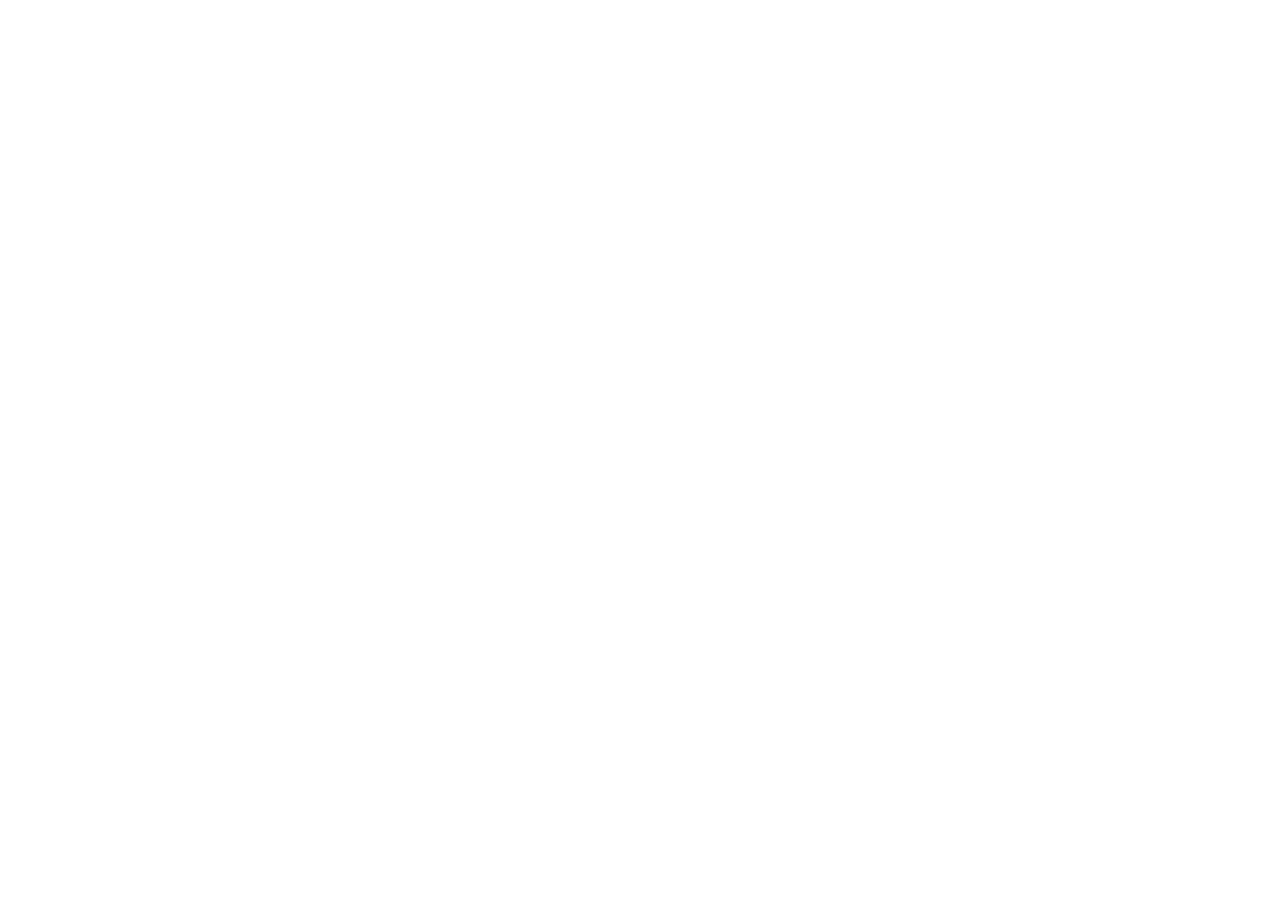
==== public/index.html @ e20b08b9 "[Todo]: Adding html on server" ====
<!DOCTYPE html>
<html lang="en">
  <head>
    <meta charset="UTF-8" />
    <meta name="viewport" content="width=device-width, initial-scale=1.0" />
    <title>Dashboard</title>
  </head>
  <body>
    <script>
      fetch(
        "http://127.0.0.1:8080/request?url=https://mbsdsc2023-cid.github.io/sample-site&page_cnt=1"
      ).then((res) => console.log(res));
    </script>
  </body>
</html>
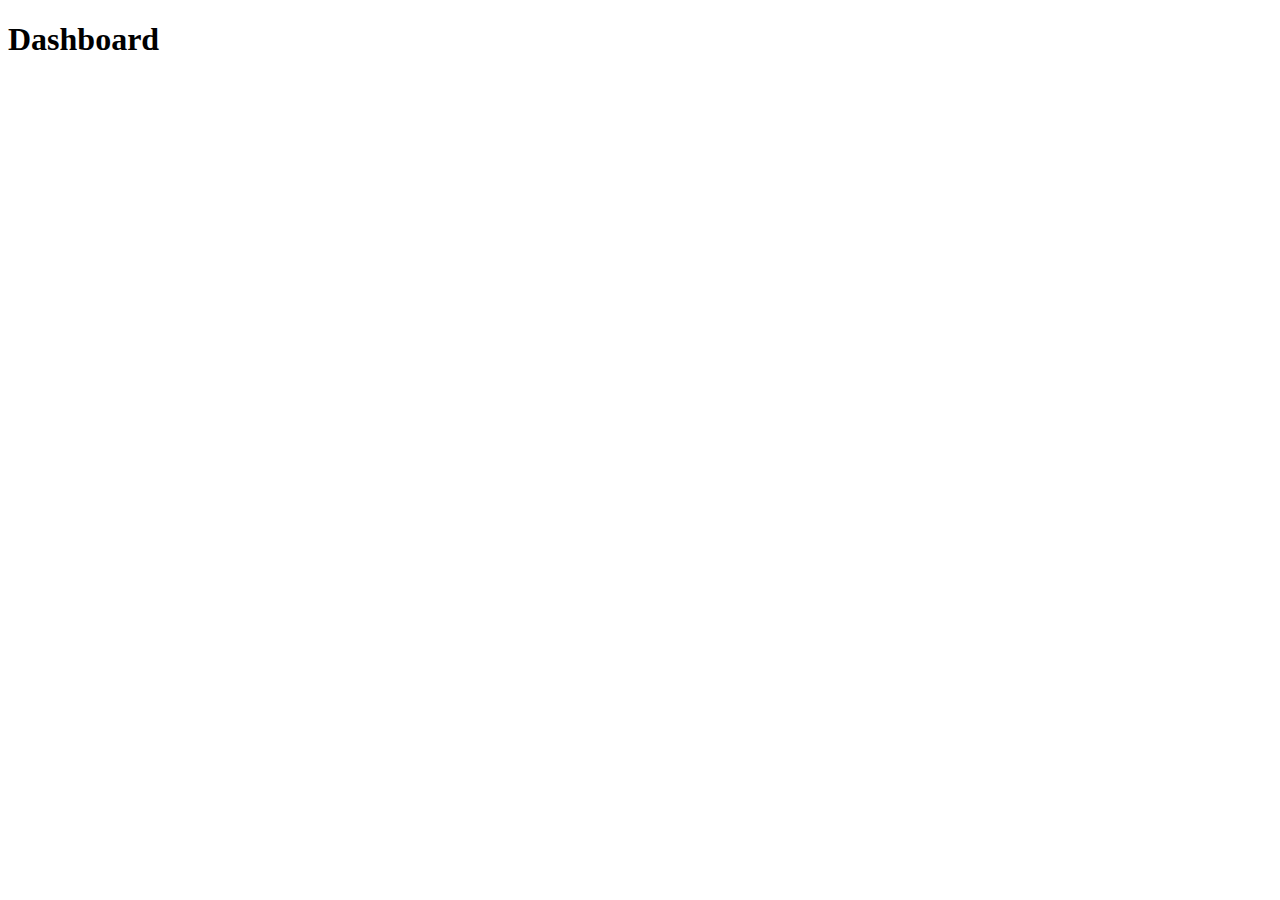
==== commit bdc6b4ac: "[Fix]: Fixed html" ====
--- a/public/index.html
+++ b/public/index.html
@@ -9,7 +9,8 @@
     <script>
       fetch(
         "http://127.0.0.1:8080/request?url=https://mbsdsc2023-cid.github.io/sample-site&page_cnt=1"
-      ).then((res) => console.log(res));
+      ).then((res) => console.log(res.json()));
     </script>
+    <h1>Dashboard</h1>
   </body>
 </html>
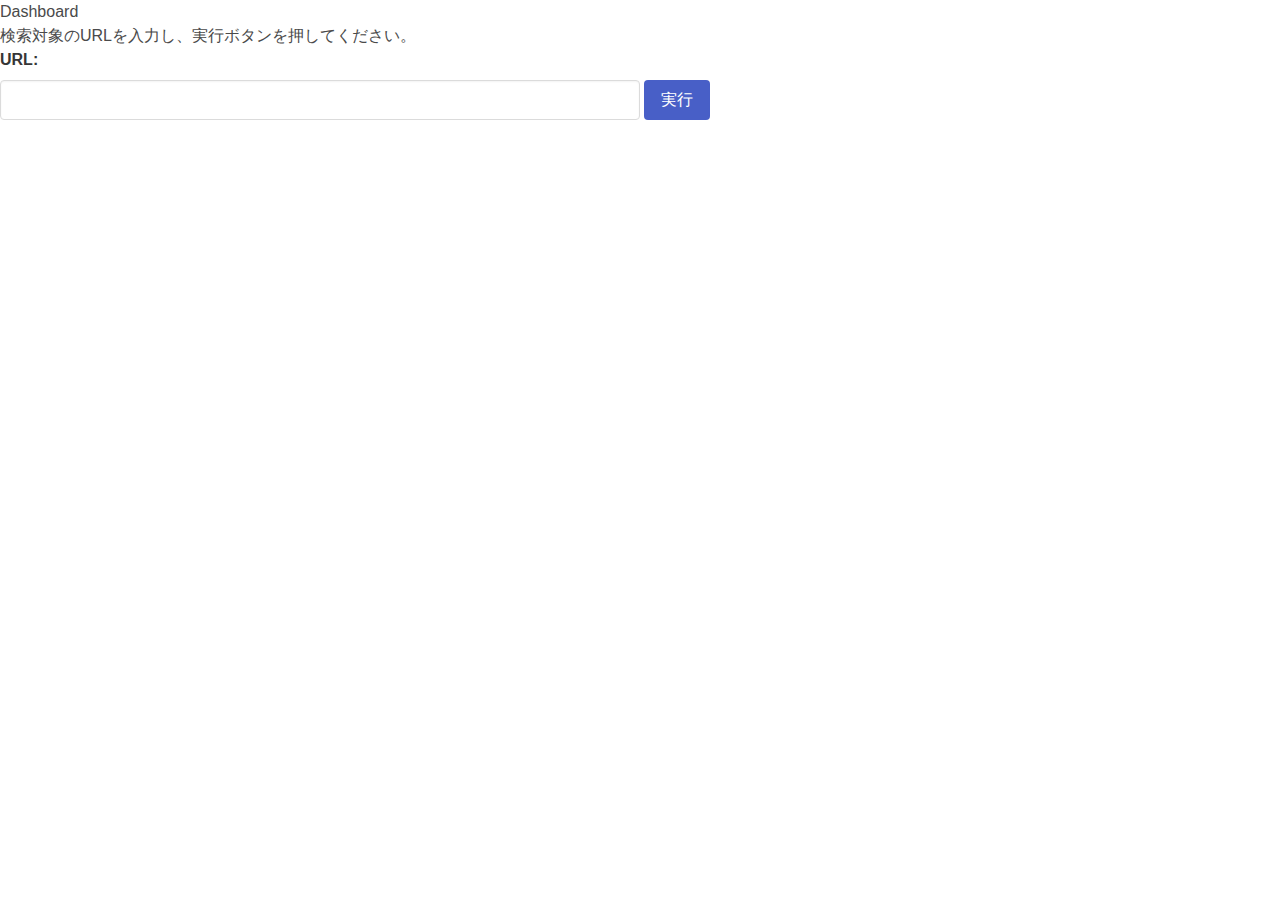
==== commit ef0b7aee: "[Todo]: Fixing design" ====
--- a/public/index.html
+++ b/public/index.html
@@ -3,14 +3,122 @@
   <head>
     <meta charset="UTF-8" />
     <meta name="viewport" content="width=device-width, initial-scale=1.0" />
+    <link rel="stylesheet" href="./css/bulma.css" />
     <title>Dashboard</title>
   </head>
   <body>
+    <style>
+      table {
+        table-layout: fixed;
+      }
+
+      th,
+      td {
+        padding: 5px 8px;
+        border: 1px solid #333;
+        word-wrap: break-word;
+        overflow-wrap: break-word;
+      }
+    </style>
     <script>
-      fetch(
-        "http://127.0.0.1:8080/request?url=https://mbsdsc2023-cid.github.io/sample-site&page_cnt=1"
-      ).then((res) => console.log(res.json()));
+      //inputで入力されたURLを受け取り、fetch()で実行
+      function fetchUrl() {
+        const urlInput = document.getElementById("urlInput").value;
+        fetch(`http://127.0.0.1:8080/request?url=${urlInput}`)
+          .then((res) => {
+            return res.json();
+          })
+          .then((res) => setUi(res))
+          .catch((e) => {
+            console.error(e);
+          });
+      }
+
+      function setUi(obj) {
+        // okが存在しない場合、errorが発生している
+        // 送られてきたエラーメッセージを表示
+        if (obj.ok == undefined) {
+          alert(obj.error);
+          return;
+        }
+
+        let tbody = document.getElementById("tbody");
+
+        let data = obj.ok;
+        console.log(data);
+        let crawler_results = data.crawler_results;
+
+        // 結果を元にテーブルを作成
+        // 見出しを含む列を上から順に作成
+        for (let i = 0; i < 1 + crawler_results.length; i++) {
+          if (i == 0 && tbody.children.length > 1) {
+            continue;
+          }
+
+          let tr = document.createElement("tr");
+
+          // 見出し
+          if (i == 0) {
+            let headers = [
+              "URL",
+              "パラメータ",
+              "ページタイトル",
+              "検出キーワード",
+              "実行時間（ms）",
+            ];
+            for (let j = 0; j < headers.length; j++) {
+              let th = document.createElement("th");
+              th.innerText = headers[j];
+              tr.appendChild(th);
+            }
+          }
+          // それ以外
+          else {
+            // クローラの検出結果データ
+            let result = crawler_results[i - 1];
+
+            let url = result.url;
+            // パラメータの抽出
+            let params = new URL(url).searchParams;
+
+            let values = [
+              url, // URL
+              params.toString(), // パラメータ
+              result.page_title, // ページタイトル
+              result.targets.toString(), // 検出キーワード
+              result.elapsed_ms, // "実行時間"
+            ];
+            for (let j = 0; j < values.length; j++) {
+              let td = document.createElement("td");
+              td.innerText = values[j];
+              tr.appendChild(td);
+            }
+          }
+          // 「検索結果表示」の文字列
+          document.getElementById("resultHeading").style.display = "block";
+          // tableに列を挿入
+          tbody.appendChild(tr);
+        }
+      }
     </script>
+
+    <!--formでURLを受け取り、fech()に渡す -->
     <h1>Dashboard</h1>
+    <h2>検索対象のURLを入力し、実行ボタンを押してください。</h2>
+    <form action=" " method="get" onsubmit="fetchUrl(); return false;">
+      <label class="label" for="url">URL:</label>
+      <input
+        class="input"
+        id="urlInput"
+        type="text"
+        required
+        style="width: 50%"
+      />
+      <button class="button is-link" type="submit">実行</button>
+    </form>
+    <h2 id="resultHeading" style="display: none"><br />検索結果の表示</h2>
+    <table class="table is-fullwidth">
+      <tbody id="tbody"></tbody>
+    </table>
   </body>
 </html>
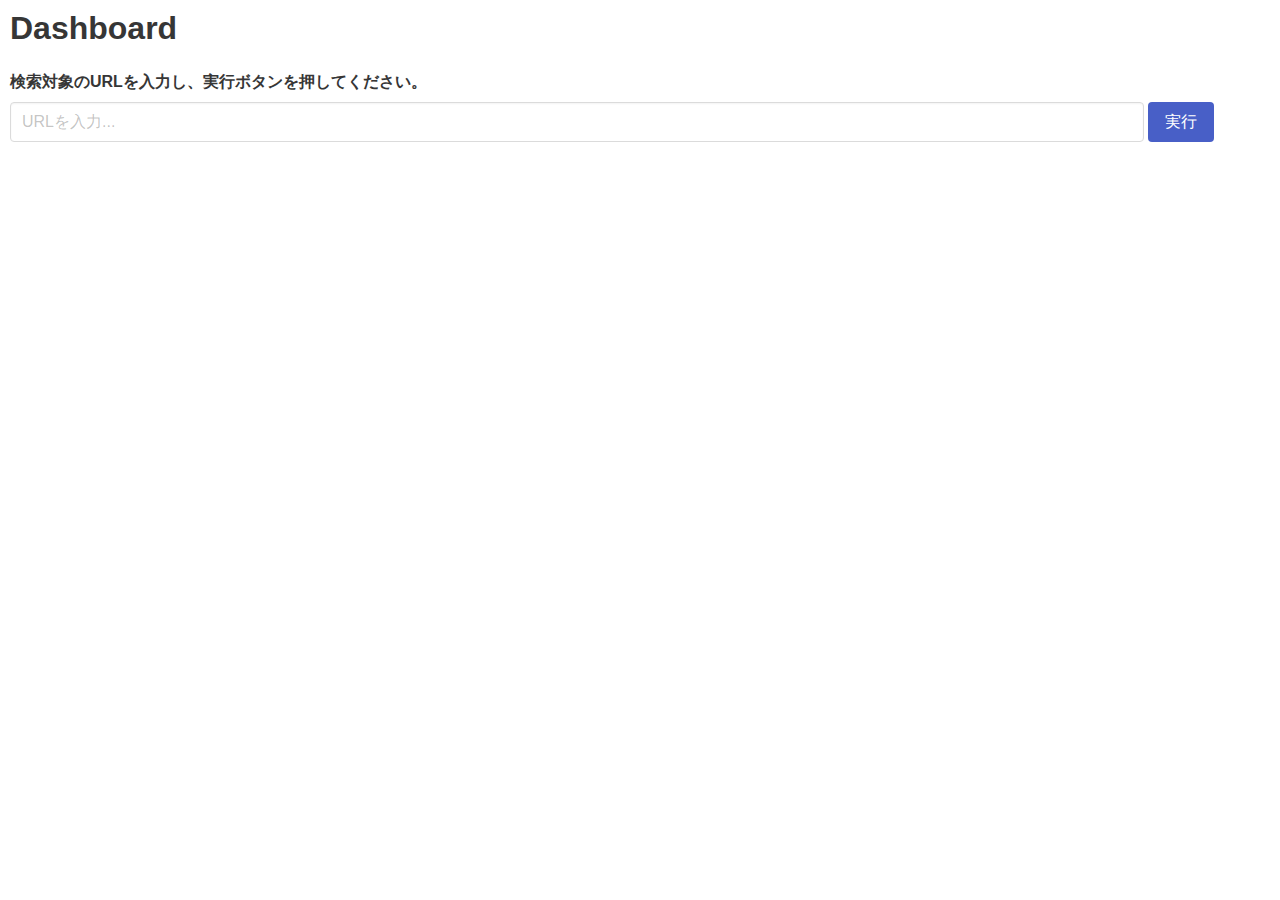
==== commit 639bd93d: "[Fix]: Fixed html" ====
--- a/public/index.html
+++ b/public/index.html
@@ -8,6 +8,10 @@
   </head>
   <body>
     <style>
+      body {
+        padding: 10px;
+      }
+
       table {
         table-layout: fixed;
       }
@@ -24,6 +28,9 @@
       //inputで入力されたURLを受け取り、fetch()で実行
       function fetchUrl() {
         const urlInput = document.getElementById("urlInput").value;
+        const execBtn = document.getElementById("execBtn");
+        execBtn.disabled = true;
+
         fetch(`http://127.0.0.1:8080/request?url=${urlInput}`)
           .then((res) => {
             return res.json();
@@ -31,6 +38,9 @@
           .then((res) => setUi(res))
           .catch((e) => {
             console.error(e);
+          })
+          .finally(() => {
+            execBtn.disabled = false;
           });
       }
 
@@ -45,8 +55,12 @@
         let tbody = document.getElementById("tbody");
 
         let data = obj.ok;
-        console.log(data);
         let crawler_results = data.crawler_results;
+
+        if (crawler_results.length == 0) {
+          alert("キーワードは検出されませんでした。");
+          return;
+        }
 
         // 結果を元にテーブルを作成
         // 見出しを含む列を上から順に作成
@@ -83,7 +97,7 @@
 
             let values = [
               url, // URL
-              params.toString(), // パラメータ
+              params.size == 0 ? "-" : params.toString(), // パラメータ
               result.page_title, // ページタイトル
               result.targets.toString(), // 検出キーワード
               result.elapsed_ms, // "実行時間"
@@ -102,23 +116,26 @@
       }
     </script>
 
-    <!--formでURLを受け取り、fech()に渡す -->
-    <h1>Dashboard</h1>
-    <h2>検索対象のURLを入力し、実行ボタンを押してください。</h2>
-    <form action=" " method="get" onsubmit="fetchUrl(); return false;">
-      <label class="label" for="url">URL:</label>
-      <input
-        class="input"
-        id="urlInput"
-        type="text"
-        required
-        style="width: 50%"
-      />
-      <button class="button is-link" type="submit">実行</button>
-    </form>
-    <h2 id="resultHeading" style="display: none"><br />検索結果の表示</h2>
-    <table class="table is-fullwidth">
-      <tbody id="tbody"></tbody>
-    </table>
+    <div class="content">
+      <h1 class="title">Dashboard</h1>
+      <label class="label"
+        >検索対象のURLを入力し、実行ボタンを押してください。</label
+      >
+      <form action=" " method="get" onsubmit="fetchUrl(); return false;">
+        <input
+          class="input"
+          id="urlInput"
+          type="text"
+          required
+          style="width: 90%"
+          placeholder="URLを入力..."
+        />
+        <button id="execBtn" class="button is-link" type="submit">実行</button>
+      </form>
+      <h2 id="resultHeading" style="display: none"><br />検索結果</h2>
+      <table class="table is-fullwidth">
+        <tbody id="tbody"></tbody>
+      </table>
+    </div>
   </body>
 </html>
